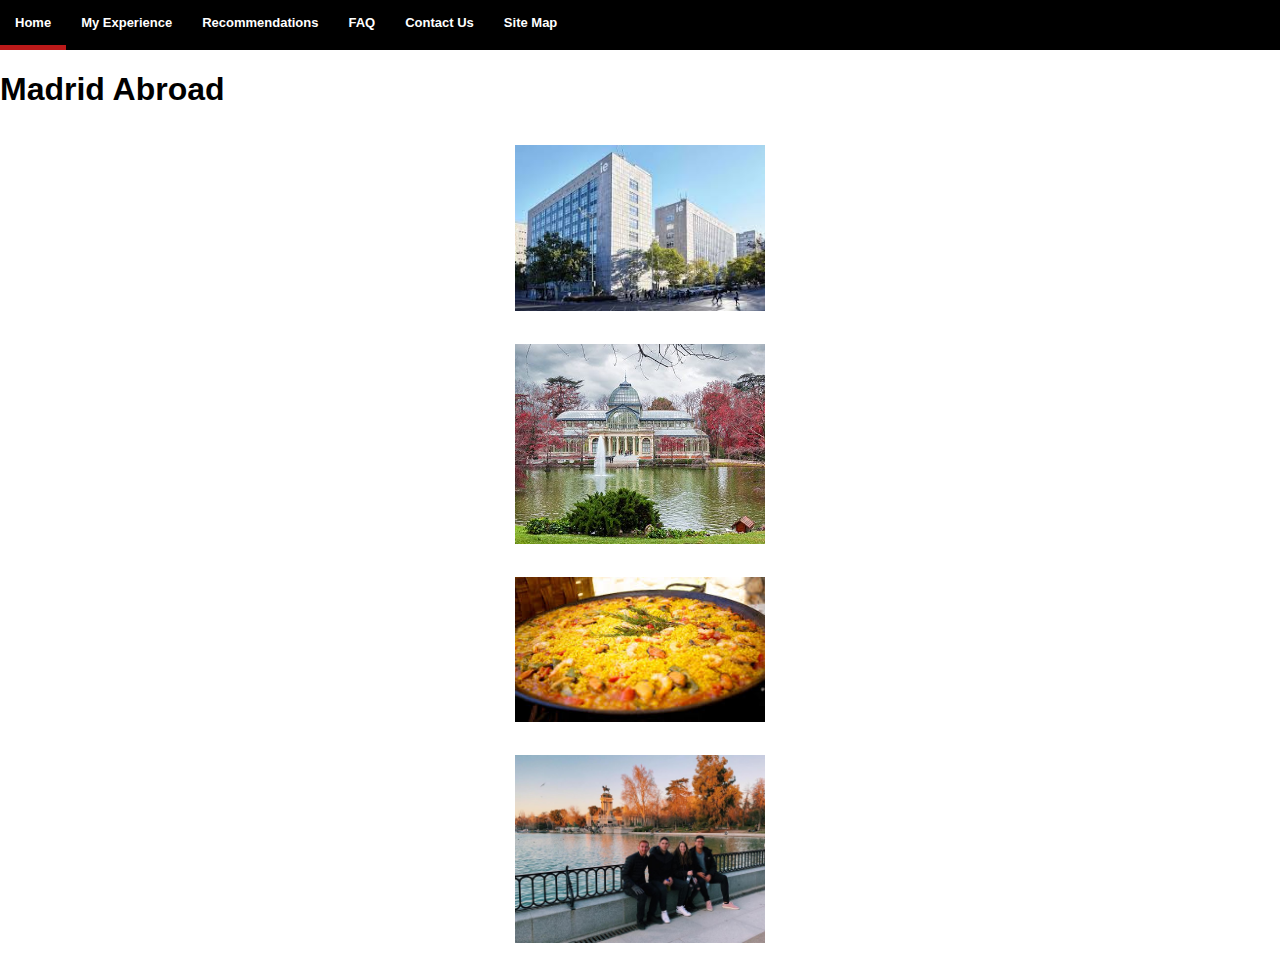
==== index.html @ a8bcdfff "Version 1" ====
<!DOCTYPE html>
<html lang="en">
  <head>
    <meta charset="UTF-8" />
    <meta http-equiv="X-UA-Compatible" content="IE=edge" />
    <meta name="viewport" content="width=device-width, initial-scale=1.0" />
    <title>Home Page</title>
    <link rel="stylesheet" type="text/css" href="styles/navbar.css"/>
      
  </head>
  <body>
    <ul>
      <li><a id="home" href="index.html">Home</a></li>
      <li><a id="experience" href="experience.html">My Experience</a></li>
      <li>
        <a id="recommendations" href="recommendations.html">Recommendations</a>
      </li>
      <li><a id="faq" href="faq.html">FAQ</a></li>
      <li><a id="contact" href="contact.html">Contact Us</a></li>
      <li><a id="sitemap" href="sitemap.html">Site Map</a></li>
    </ul>
    <div>
      <h1>Madrid Abroad</h1> <!--!!!!!Insert title for all images!!!!!-->
    </div>
    <a href=""
      ><img id="ieuniv" src="images/ieuniv.jfif" alt="IE University campus" 
    /></a>
    <a href=""
      ><img id="parque" src="images/parque-retiro.jpg" alt="Parque Del Retiro"
    /></a>
    <a href=""><img id="paella" src="images/paella.jfif" alt="Paella" /></a>
    <a href=""
      ><img
        id="friends"
        src="images/Madrid friends.jpeg"
        alt="Madrid with Friends"
    /></a>
  </body>
</html>
---- styles/navbar.css ----
ul {
    list-style-type: none;
    overflow: hidden;
    margin: 0;
    padding: 0;
    background-color: black;
    /*try to make nav bar scroll w page*/
  }
  li {
    float: left;
    background-color: black;
  }
  body {
    margin: 0;
    font-family: Arial, Helvetica, sans-serif;
  }
  a {
    display: block;
    color: white;
    text-align: center;
    padding: 15px;
    text-decoration: none;
    font-size: 13px;
    font-weight: bold;
  }
  #sitemap {
    float: right;
  }
  #home:hover {
    border-bottom: 5px solid #bb1919;
  }
  #experience:hover {
    border-bottom: 5px solid #ffd230;
  }
  #reel:hover {
    border-bottom: 5px solid #0068ff;
  }
  #life:hover {
    border-bottom: 5px solid #0052a1;
  }
  #recommendations:hover {
    border-bottom: 5px solid #589e50;
  }
  #faq:hover {
    border-bottom: 5px solid #002856;
  }
  #contact:hover {
    border-bottom: 5px solid #482878;
  }
  #sitemap:hover {
    border-bottom: 5px solid lightcoral;
  }
  img {
    width: 20%;
    height: 20%;
  }
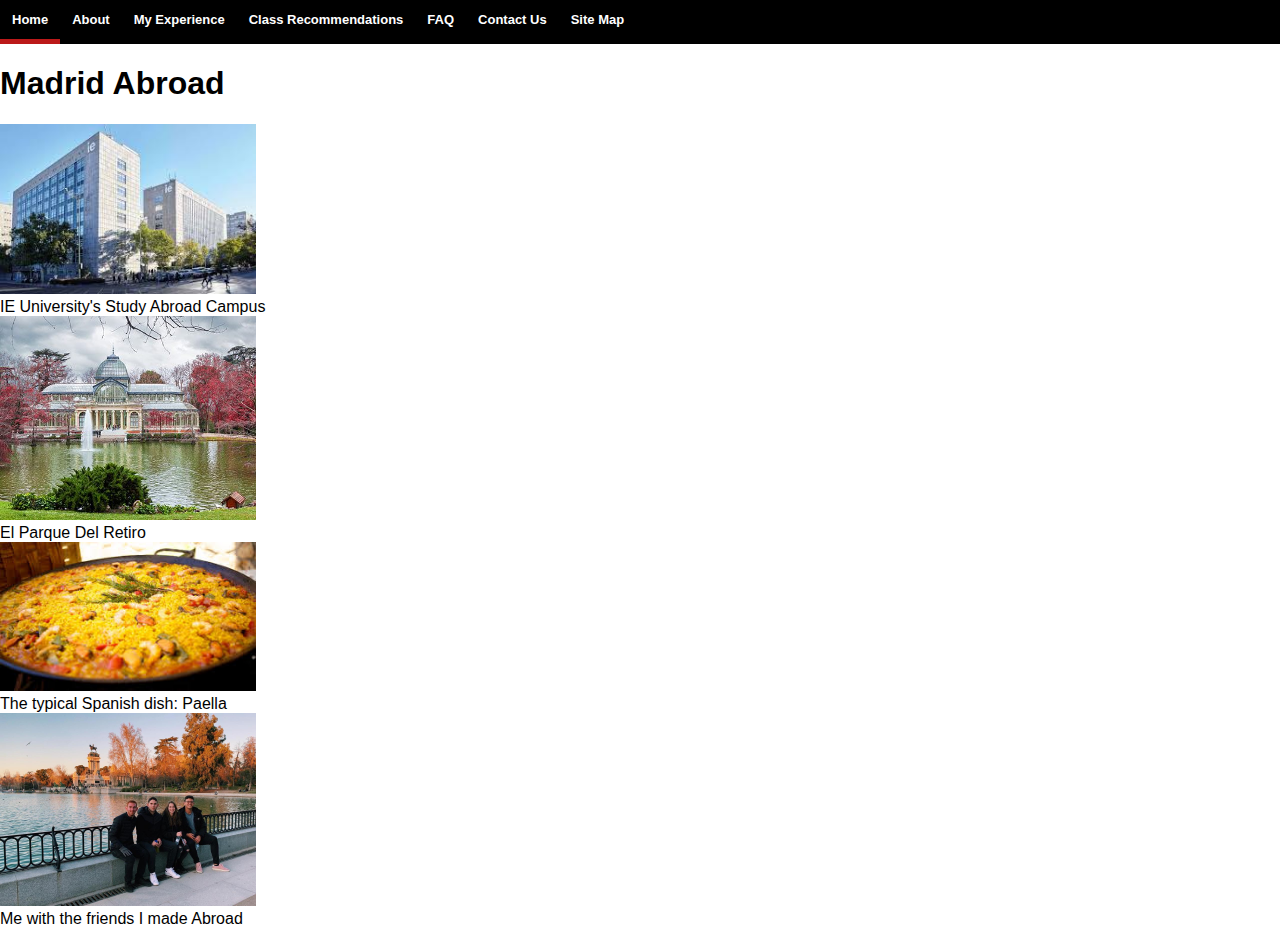
==== commit a1551780: "Project 1 Update" ====
--- a/index.html
+++ b/index.html
@@ -5,35 +5,68 @@
     <meta http-equiv="X-UA-Compatible" content="IE=edge" />
     <meta name="viewport" content="width=device-width, initial-scale=1.0" />
     <title>Home Page</title>
-    <link rel="stylesheet" type="text/css" href="styles/navbar.css"/>
-      
+    <link rel="stylesheet" type="text/css" href="styles/navbar.css" />
+    <style>
+        img {
+    width: 20%;
+    height: 20%;
+  }
+    </style>
   </head>
   <body>
     <ul>
       <li><a id="home" href="index.html">Home</a></li>
+      <li><a id="about" href="About.html">About</a></li>
       <li><a id="experience" href="experience.html">My Experience</a></li>
       <li>
-        <a id="recommendations" href="recommendations.html">Recommendations</a>
+        <a id="recommendations" href="recommendations.html">Class Recommendations</a>
       </li>
       <li><a id="faq" href="faq.html">FAQ</a></li>
       <li><a id="contact" href="contact.html">Contact Us</a></li>
       <li><a id="sitemap" href="sitemap.html">Site Map</a></li>
     </ul>
     <div>
-      <h1>Madrid Abroad</h1> <!--!!!!!Insert title for all images!!!!!-->
+      <h1>Madrid Abroad</h1>
+  
     </div>
-    <a href=""
-      ><img id="ieuniv" src="images/ieuniv.jfif" alt="IE University campus" 
-    /></a>
-    <a href=""
-      ><img id="parque" src="images/parque-retiro.jpg" alt="Parque Del Retiro"
-    /></a>
-    <a href=""><img id="paella" src="images/paella.jfif" alt="Paella" /></a>
-    <a href=""
-      ><img
-        id="friends"
-        src="images/Madrid friends.jpeg"
-        alt="Madrid with Friends"
-    /></a>
+    <div class="responsive">
+      <div class="gallery">
+        <img
+          id="ieuniv"
+          src="images/ieuniv.jfif"
+          alt="IE University campus"
+          title="IE University campus"
+        />
+        <div class="desc">IE University's Study Abroad Campus</div>
+      </div>
+    </div>
+    <div class="responsive">
+      <div class="gallery">
+        <img
+          id="parque"
+          src="images/parque-retiro.jpg"
+          alt="Parque Del Retiro"
+          title="Parque del Retiro"
+        />
+        <div class="desc">El Parque Del Retiro</div>
+      </div>
+    </div>
+    <div class="responsive">
+      <div class="gallery">
+        <img id="paella" src="images/paella.jfif" alt="Paella" title="Paella"/>
+        <div class="desc">The typical Spanish dish: Paella</div>
+      </div>
+    </div>
+    <div class="responsive">
+      <div class="gallery">
+        <img
+          id="friends"
+          src="images/Madrid friends.jpeg"
+          alt="Madrid with Friends"
+          title="Madrid with Friends"
+        />
+        <div class="desc">Me with the friends I made Abroad</div>
+      </div>
+    </div>
   </body>
 </html>
--- a/styles/navbar.css
+++ b/styles/navbar.css
@@ -18,25 +18,22 @@
     display: block;
     color: white;
     text-align: center;
-    padding: 15px;
+    padding: 12px;
     text-decoration: none;
     font-size: 13px;
     font-weight: bold;
   }
-  #sitemap {
+  /*#sitemap {
     float: right;
-  }
+  }*/
   #home:hover {
     border-bottom: 5px solid #bb1919;
   }
+  #about:hover {
+    border-bottom: 5px solid lightblue;
+  }
   #experience:hover {
     border-bottom: 5px solid #ffd230;
-  }
-  #reel:hover {
-    border-bottom: 5px solid #0068ff;
-  }
-  #life:hover {
-    border-bottom: 5px solid #0052a1;
   }
   #recommendations:hover {
     border-bottom: 5px solid #589e50;
@@ -50,7 +47,4 @@
   #sitemap:hover {
     border-bottom: 5px solid lightcoral;
   }
-  img {
-    width: 20%;
-    height: 20%;
-  }+  